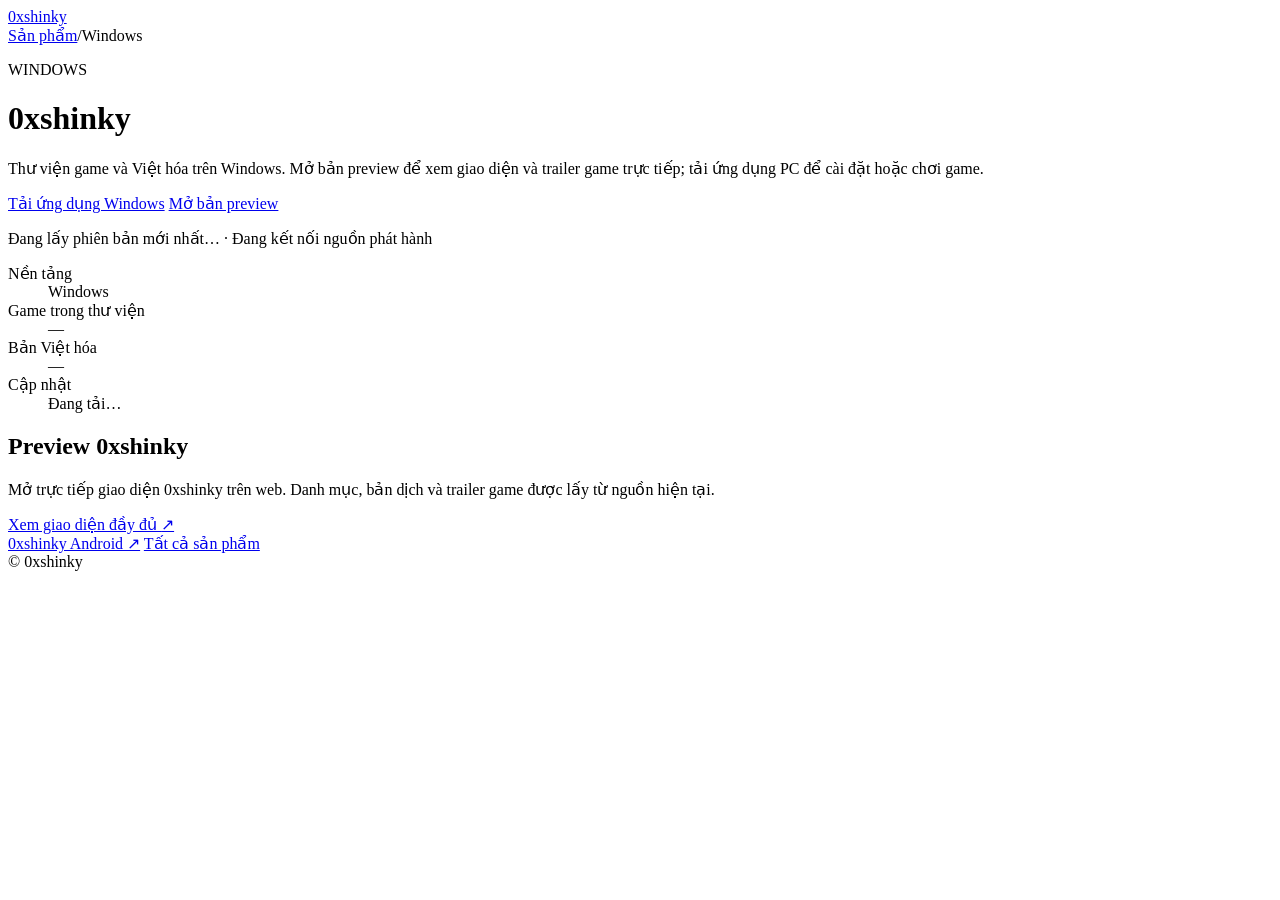
==== public/desktop/index.html @ 9beda14d "Add dynamic product pages and web preview actions" ====
<!doctype html>
<html lang="vi">
  <head>
    <meta charset="utf-8" />
    <meta name="viewport" content="width=device-width, initial-scale=1" />
    <meta name="theme-color" content="#090909" />
    <meta name="description" content="0xshinky cho Windows — thư viện game và bản Việt hóa được cập nhật động." />
    <title>0xshinky for Windows</title>
    <link rel="stylesheet" href="/products/site.css" />
  </head>
  <body>
    <header class="site-header">
      <a class="wordmark" href="/" aria-label="0xshinky, trang chủ">0xshinky</a>
    </header>

    <main class="site-main product-main" data-release-api="/api/desktop-update" data-catalog-api="/api/catalog">
      <nav class="breadcrumbs" aria-label="Điều hướng">
        <a href="/">Sản phẩm</a><span aria-hidden="true">/</span><span>Windows</span>
      </nav>
      <p class="eyebrow">WINDOWS</p>
      <h1>0xshinky</h1>
      <p class="intro">Thư viện game và Việt hóa trên Windows. Mở bản preview để xem giao diện và trailer game trực tiếp; tải ứng dụng PC để cài đặt hoặc chơi game.</p>

      <div class="product-actions">
        <a class="action-link action-link-primary" data-release-download href="/api/desktop-update?download=1">Tải ứng dụng Windows</a>
        <a class="action-link" href="/products/web/index.html">Mở bản preview</a>
      </div>
      <p class="release-line"><span data-release-version>Đang lấy phiên bản mới nhất…</span><span aria-hidden="true"> · </span><span data-release-status>Đang kết nối nguồn phát hành</span></p>

      <dl class="product-details">
        <div><dt class="detail-label">Nền tảng</dt><dd class="detail-value">Windows</dd></div>
        <div><dt class="detail-label">Game trong thư viện</dt><dd class="detail-value"><span data-catalog-count>—</span></dd></div>
        <div><dt class="detail-label">Bản Việt hóa</dt><dd class="detail-value"><span data-translation-count>—</span></dd></div>
        <div><dt class="detail-label">Cập nhật</dt><dd class="detail-value"><span data-release-date>Đang tải…</span></dd></div>
      </dl>

      <section class="preview-section" aria-labelledby="preview-heading">
        <h2 id="preview-heading">Preview 0xshinky</h2>
        <p>Mở trực tiếp giao diện 0xshinky trên web. Danh mục, bản dịch và trailer game được lấy từ nguồn hiện tại.</p>
        <a class="preview-open" href="/products/web/index.html">Xem giao diện đầy đủ <span aria-hidden="true">↗</span></a>
      </section>

      <nav class="product-switch" aria-label="Sản phẩm khác">
        <a href="/android/">0xshinky Android ↗</a>
        <a href="/">Tất cả sản phẩm</a>
      </nav>
    </main>

    <footer class="site-footer"><span>© <span data-current-year></span> 0xshinky</span></footer>
    <script src="/products/site.js" defer></script>
    <script src="/products/product-page.js" defer></script>
  </body>
</html>
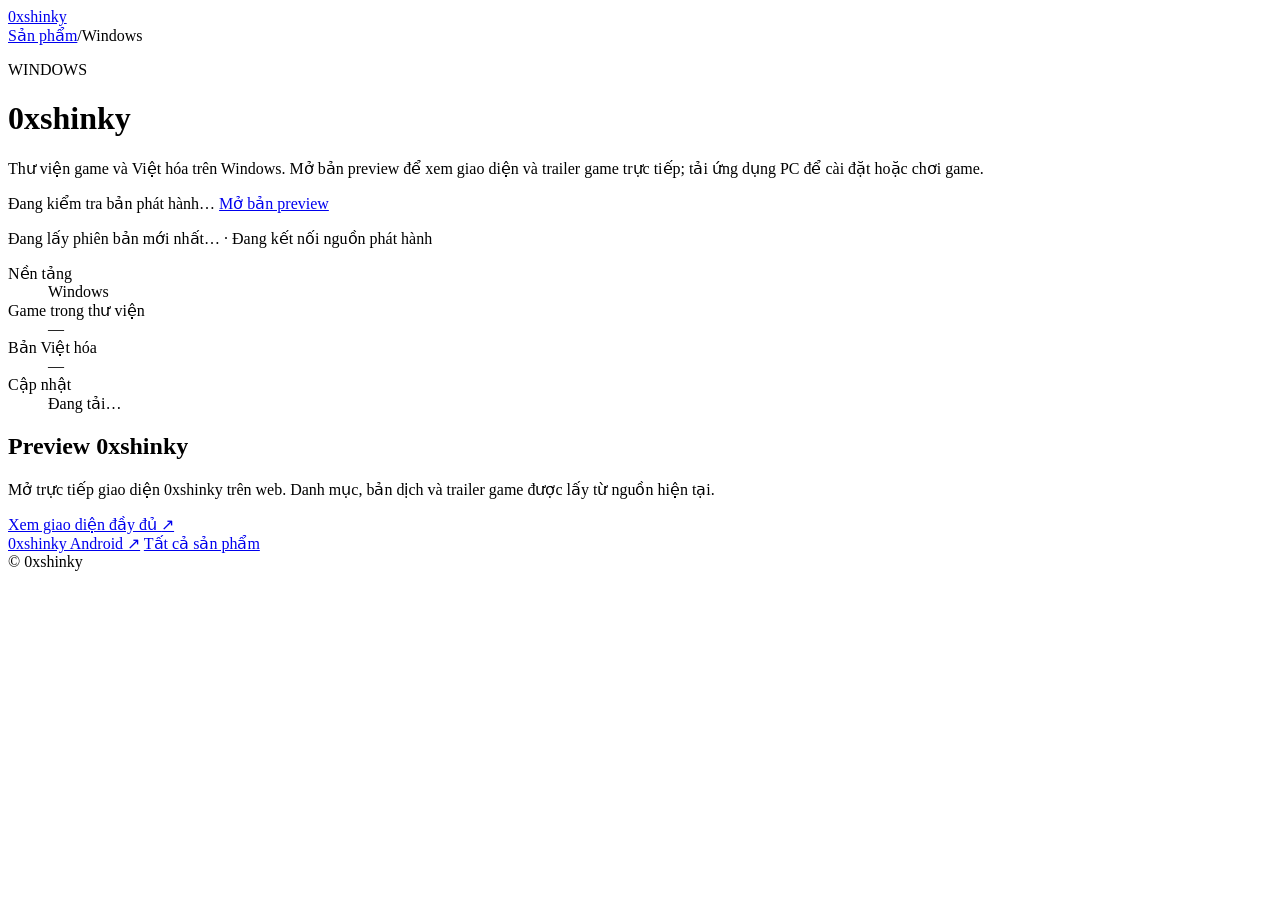
==== commit 4b7e17eb: "Improve dynamic web game details and product flows" ====
--- a/public/desktop/index.html
+++ b/public/desktop/index.html
@@ -10,22 +10,22 @@
   </head>
   <body>
     <header class="site-header">
-      <a class="wordmark" href="/" aria-label="0xshinky, trang chủ">0xshinky</a>
+      <a class="wordmark" href="/products/web/index.html?view=products" aria-label="0xshinky, trang sản phẩm">0xshinky</a>
     </header>
 
     <main class="site-main product-main" data-release-api="/api/desktop-update" data-catalog-api="/api/catalog">
       <nav class="breadcrumbs" aria-label="Điều hướng">
-        <a href="/">Sản phẩm</a><span aria-hidden="true">/</span><span>Windows</span>
+        <a href="/products/web/index.html?view=products">Sản phẩm</a><span aria-hidden="true">/</span><span>Windows</span>
       </nav>
       <p class="eyebrow">WINDOWS</p>
       <h1>0xshinky</h1>
       <p class="intro">Thư viện game và Việt hóa trên Windows. Mở bản preview để xem giao diện và trailer game trực tiếp; tải ứng dụng PC để cài đặt hoặc chơi game.</p>
 
       <div class="product-actions">
-        <a class="action-link action-link-primary" data-release-download href="/api/desktop-update?download=1">Tải ứng dụng Windows</a>
+        <a class="action-link action-link-primary" data-release-download data-download-label="Tải ứng dụng Windows" aria-disabled="true" tabindex="-1">Đang kiểm tra bản phát hành…</a>
         <a class="action-link" href="/products/web/index.html">Mở bản preview</a>
       </div>
-      <p class="release-line"><span data-release-version>Đang lấy phiên bản mới nhất…</span><span aria-hidden="true"> · </span><span data-release-status>Đang kết nối nguồn phát hành</span></p>
+      <p class="release-line" role="status" aria-live="polite"><span data-release-version>Đang lấy phiên bản mới nhất…</span><span aria-hidden="true"> · </span><span data-release-status>Đang kết nối nguồn phát hành</span></p>
 
       <dl class="product-details">
         <div><dt class="detail-label">Nền tảng</dt><dd class="detail-value">Windows</dd></div>
@@ -42,7 +42,7 @@
 
       <nav class="product-switch" aria-label="Sản phẩm khác">
         <a href="/android/">0xshinky Android ↗</a>
-        <a href="/">Tất cả sản phẩm</a>
+        <a href="/products/web/index.html?view=products">Tất cả sản phẩm</a>
       </nav>
     </main>
 
